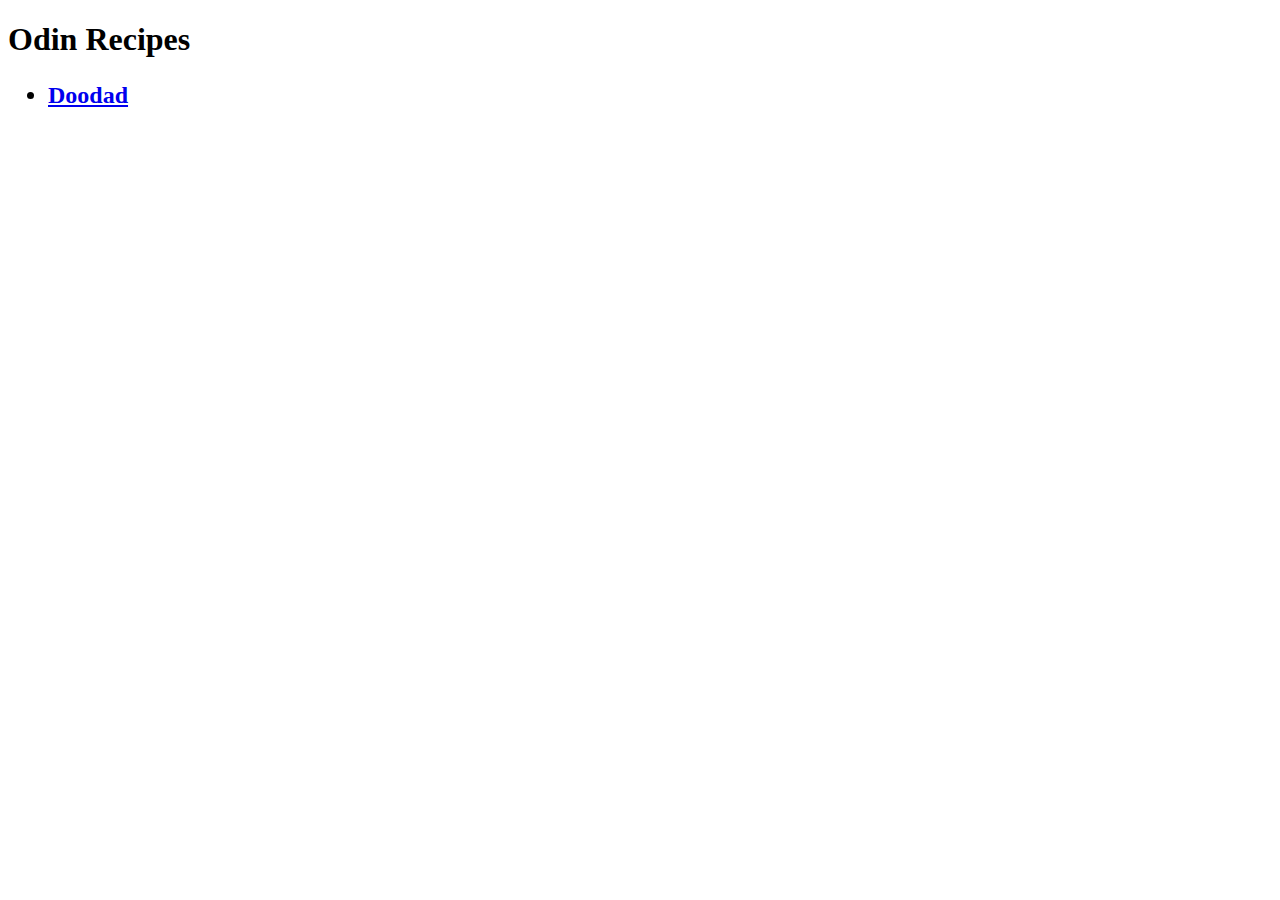
==== index.html @ bdb24d8c "Inital upload" ====
<!DOCTYPE html>

<html lang="en">
  <head>
    <meta charset="UTF-8">
    <title>Odin Recipes</title>
  </head>

  <body>
    <h1>Odin Recipes</h1>
    <h2>
      <ul>
        <li><a href="./recipes/doodads.html">Doodad</a></li>
      </ul>
    </h2>
  </body>
</html>
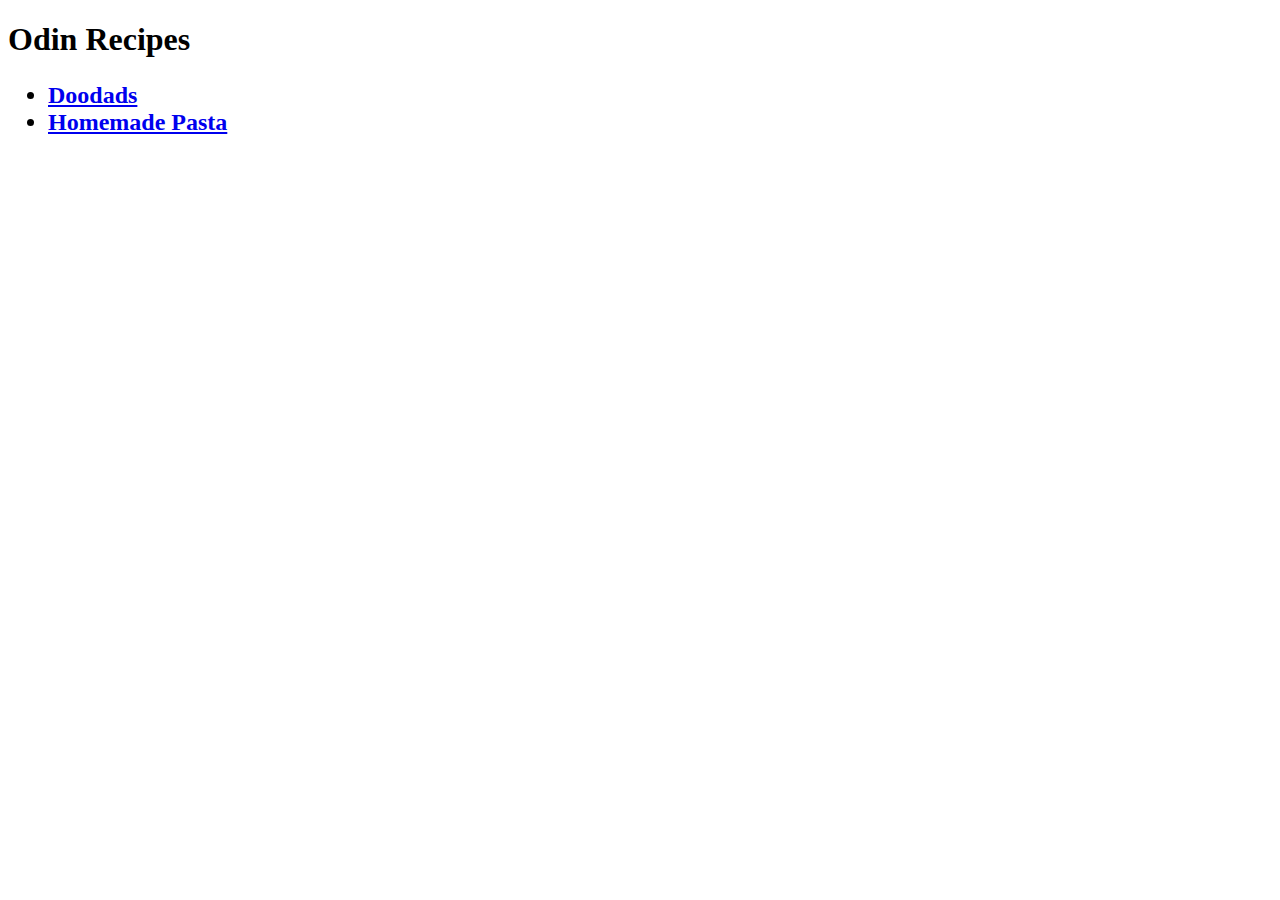
==== commit 60e29abb: "Add homemade pasta dough recipe" ====
--- a/index.html
+++ b/index.html
@@ -10,7 +10,8 @@
     <h1>Odin Recipes</h1>
     <h2>
       <ul>
-        <li><a href="./recipes/doodads.html">Doodad</a></li>
+        <li><a href="./recipes/doodads.html">Doodads</a></li>
+        <li><a href="./recipes/pasta.html">Homemade Pasta</a></li>
       </ul>
     </h2>
   </body>
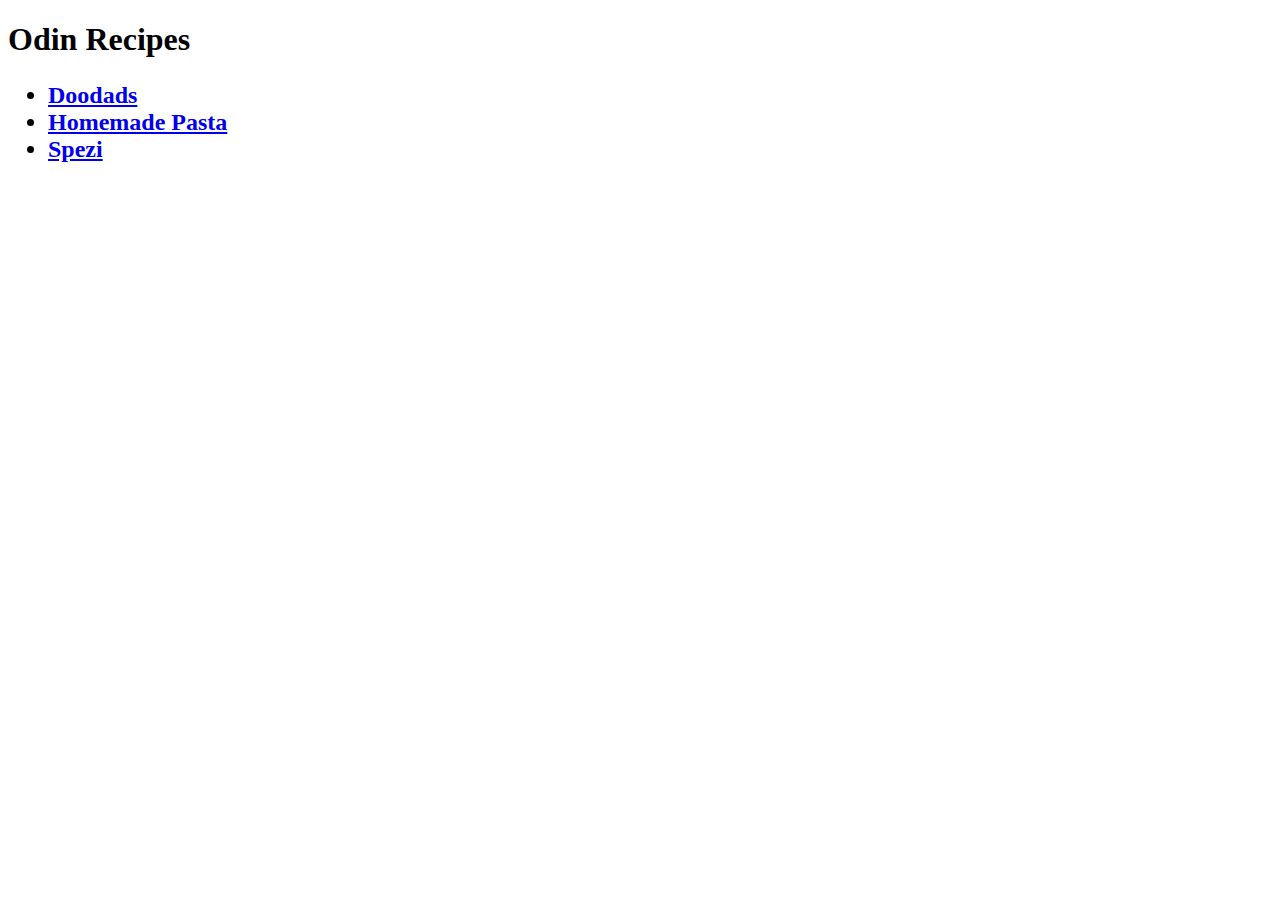
==== commit b3d6c63d: "Add spezi recipe" ====
--- a/index.html
+++ b/index.html
@@ -12,6 +12,7 @@
       <ul>
         <li><a href="./recipes/doodads.html">Doodads</a></li>
         <li><a href="./recipes/pasta.html">Homemade Pasta</a></li>
+        <li><a href="./recipes/spezi.html">Spezi</a></li>
       </ul>
     </h2>
   </body>
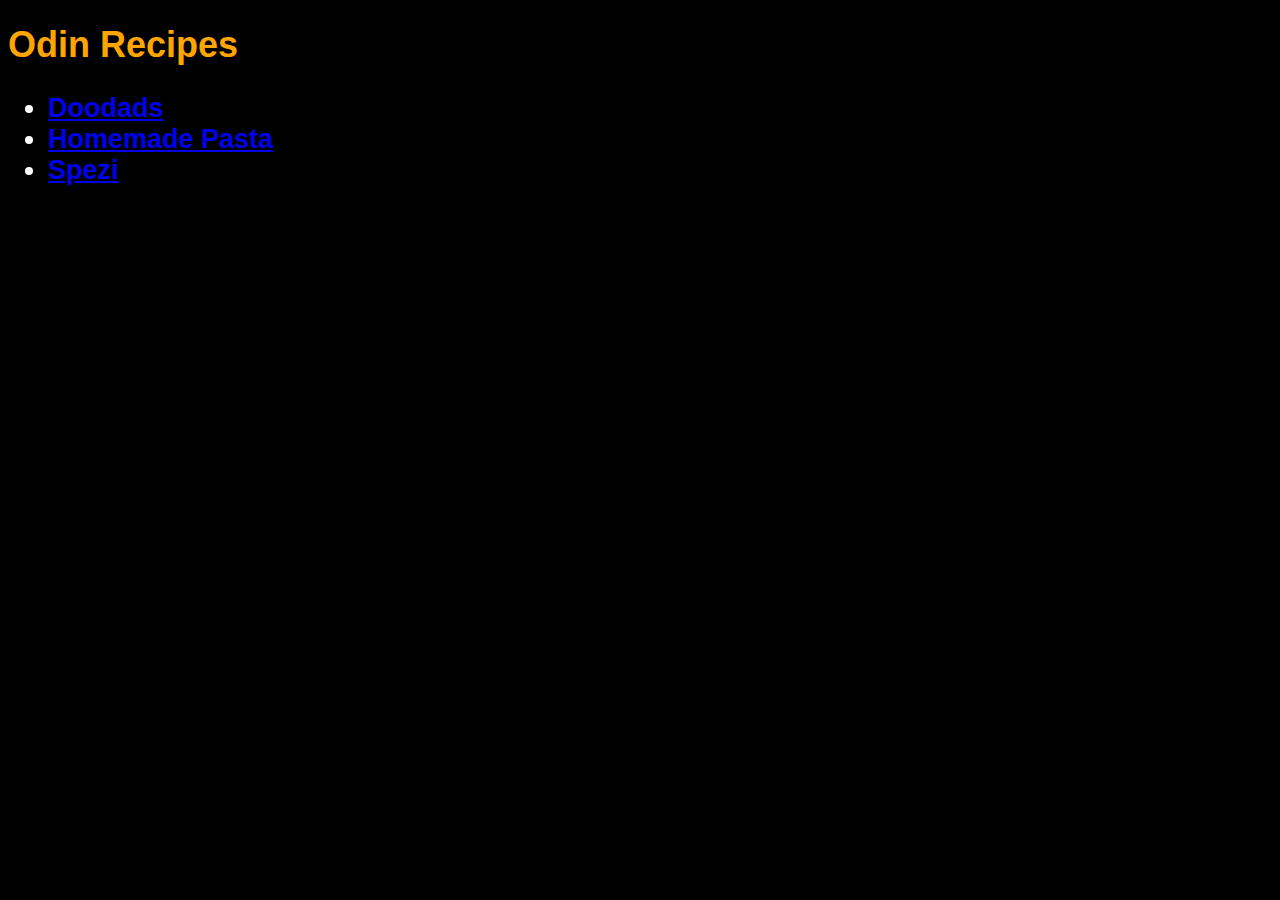
==== commit 30658791: "Add CSS styling" ====
--- a/index.html
+++ b/index.html
@@ -4,6 +4,7 @@
   <head>
     <meta charset="UTF-8">
     <title>Odin Recipes</title>
+    <link rel="stylesheet" href="./styles/styles.css">
   </head>
 
   <body>
--- a/styles/styles.css
+++ b/styles/styles.css
@@ -0,0 +1,20 @@
+body {
+  font-family: Arial, Helvetica, sans-serif;
+
+  background-color: black;
+  color: orange;
+  font-size: 18px;
+}
+
+img {
+  width: 600px;
+  height: 400px;
+
+  margin: auto;
+  display: block;
+}
+
+p,
+li {
+  color: white;
+}
